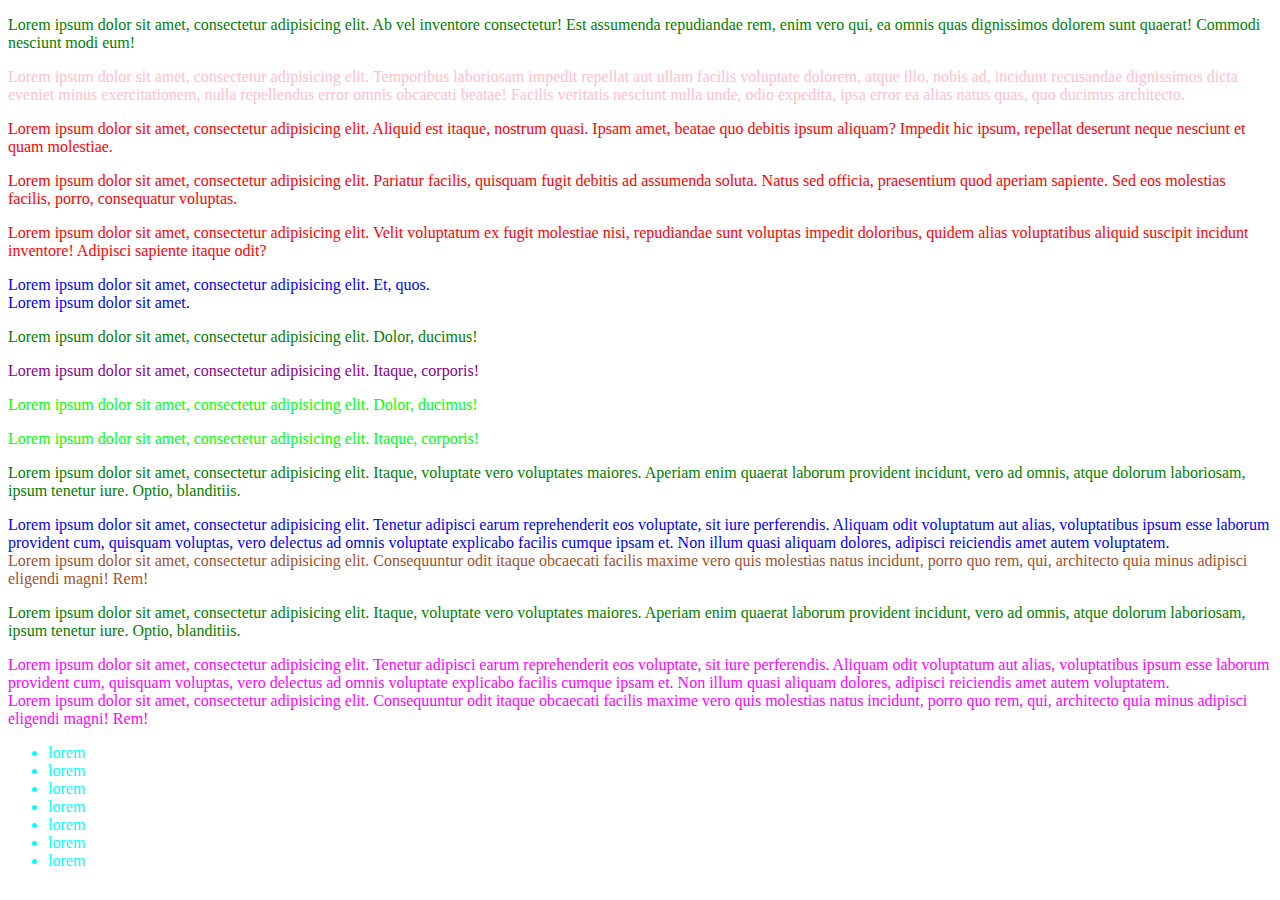
==== 1-podstawowe-selektory-css/index.html @ a76f79e6 "selektory" ====
<!DOCTYPE html>
<html lang="en">
<head>
    <meta charset="UTF-8">
    <title>Materialy pomocnicze</title>
    <link rel="stylesheet" href="css/style.css">
</head>
<body>
   
<!--   Selektor znacznika-->
    <p>
        Lorem ipsum dolor sit amet, consectetur adipisicing elit. Ab vel inventore consectetur! Est assumenda repudiandae rem, enim vero qui, ea omnis quas dignissimos dolorem sunt quaerat! Commodi nesciunt modi eum!
    </p>
<!--    Selektor ID-->
    <p id="identyfikator">
        Lorem ipsum dolor sit amet, consectetur adipisicing elit. Temporibus laboriosam impedit repellat aut ullam facilis voluptate dolorem, atque illo, nobis ad, incidunt recusandae dignissimos dicta eveniet minus exercitationem, nulla repellendus error omnis obcaecati beatae! Facilis veritatis nesciunt nulla unde, odio expedita, ipsa error ea alias natus quas, quo ducimus architecto.        
    </p>
<!--    Selektor klasy-->
<p class="mate">
    Lorem ipsum dolor sit amet, consectetur adipisicing elit. Aliquid est itaque, nostrum quasi. Ipsam amet, beatae quo debitis ipsum aliquam? Impedit hic ipsum, repellat deserunt neque nesciunt et quam molestiae.</p>
<p class="mate">
Lorem ipsum dolor sit amet, consectetur adipisicing elit. Pariatur facilis, quisquam fugit debitis ad assumenda soluta. Natus sed officia, praesentium quod aperiam sapiente. Sed eos molestias facilis, porro, consequatur voluptas.</p>
<p class="mate">
Lorem ipsum dolor sit amet, consectetur adipisicing elit. Velit voluptatum ex fugit molestiae nisi, repudiandae sunt voluptas impedit doloribus, quidem alias voluptatibus aliquid suscipit incidunt inventore! Adipisci sapiente itaque odit?</p>

<!--Laczenie selektorow-->
<div>
    Lorem ipsum dolor sit amet, consectetur adipisicing elit. Et, quos.
</div>
<a href="nowy link"></a>
<span>Lorem ipsum dolor sit amet.</span>
<!--Selektor bezpośredniego elementu potomnego-->
<div id="element-potomny">
    <p>
        Lorem ipsum dolor sit amet, consectetur adipisicing elit. Dolor, ducimus!
    </p>
    <div>
        <p>
            Lorem ipsum dolor sit amet, consectetur adipisicing elit. Itaque, corporis!
        </p>
    </div>
</div>
<!--Selektory elementów potomnych-->
<div id="element-spacja">
    <p>
        Lorem ipsum dolor sit amet, consectetur adipisicing elit. Dolor, ducimus!
    </p>
    <div>
        <p>
            Lorem ipsum dolor sit amet, consectetur adipisicing elit. Itaque, corporis!
        </p>
    </div>
</div>
<!--Selektor bliskiego rodzeństwa-->
<div id="rodzenstwo">
    <p>
        Lorem ipsum dolor sit amet, consectetur adipisicing elit. Itaque, voluptate vero voluptates maiores. Aperiam enim quaerat laborum provident incidunt, vero ad omnis, atque dolorum laboriosam, ipsum tenetur iure. Optio, blanditiis.
    </p>
    <div>
        Lorem ipsum dolor sit amet, consectetur adipisicing elit. Tenetur adipisci earum reprehenderit eos voluptate, sit iure perferendis. Aliquam odit voluptatum aut alias, voluptatibus ipsum esse laborum provident cum, quisquam voluptas, vero delectus ad omnis voluptate explicabo facilis cumque ipsam et. Non illum quasi aliquam dolores, adipisci reiciendis amet autem voluptatem.
    </div>
    <div>
        Lorem ipsum dolor sit amet, consectetur adipisicing elit. Consequuntur odit itaque obcaecati facilis maxime vero quis molestias natus incidunt, porro quo rem, qui, architecto quia minus adipisci eligendi magni! Rem!
    </div>
    
</div>
<!--Selektor calego rodzenstwa-->
<div id="cale-rodzenstwo">
    <p>
        Lorem ipsum dolor sit amet, consectetur adipisicing elit. Itaque, voluptate vero voluptates maiores. Aperiam enim quaerat laborum provident incidunt, vero ad omnis, atque dolorum laboriosam, ipsum tenetur iure. Optio, blanditiis.
    </p>
    <div>
        Lorem ipsum dolor sit amet, consectetur adipisicing elit. Tenetur adipisci earum reprehenderit eos voluptate, sit iure perferendis. Aliquam odit voluptatum aut alias, voluptatibus ipsum esse laborum provident cum, quisquam voluptas, vero delectus ad omnis voluptate explicabo facilis cumque ipsam et. Non illum quasi aliquam dolores, adipisci reiciendis amet autem voluptatem.
    </div>
    <div>
        Lorem ipsum dolor sit amet, consectetur adipisicing elit. Consequuntur odit itaque obcaecati facilis maxime vero quis molestias natus incidunt, porro quo rem, qui, architecto quia minus adipisci eligendi magni! Rem!
    </div>
    
</div>
                <!-- Selektor wykluczający -->
<ul>
    <li class="list-item">lorem</li>
    <li class="list-item">lorem</li>
    <li class="list-item">lorem</li>
    <li class="list-item">lorem</li>
    <li class="list-item">lorem</li>
    <li class="list-item">lorem</li>
    <li class="list-item">lorem</li>
</ul>

</body>
</html>
---- 1-podstawowe-selektory-css/css/style.css ----
/* Selektor znacznika */
p {
    color: green;
}
/*Selektor id*/
#identyfikator{
    color: pink;
}
/*Selektor klasy*/
.mate {
    color: red;
}
/*laczenie selektorow*/
div, a, span{
    color: blue;
}
/*Selektor elementu potomnego*/
div#element-potomny div > p {
    color: darkmagenta;
}
/*Selektory elementów potomnych*/
div#element-spacja p {
    color: lime;
}
/*Selektor bezpośredniego rodzeństwa*/
div#rodzenstwo > div + div {
    color: sienna;
}
/*Selektor calego rodzenstwa*/
div#cale-rodzenstwo > p ~ div {
    color: magenta;
}
/*Selektor wykluczajacy*/
ul > li.list-item:not(.wykluczone) {
    color: aqua;
}   
/*Selektor kolejnego elementu potomnego*/
ol > li:nth-child(3 4) {
    background-color: lightgreen;
}
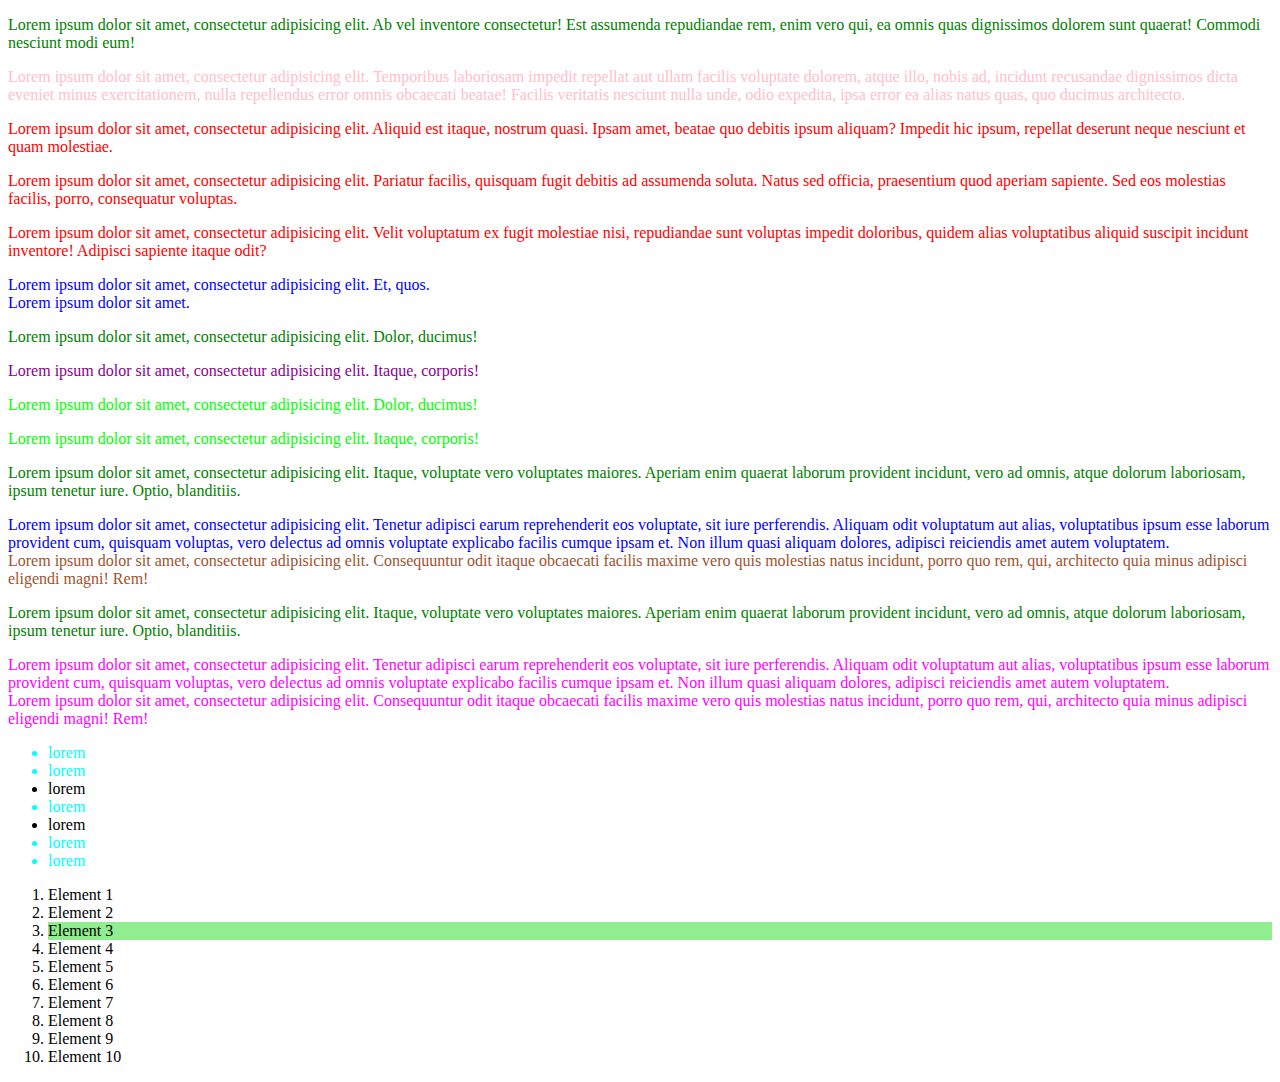
==== commit 2f1c34ed: "zapis selektorow, pozycjonowanie elementow utworzone" ====
--- a/1-podstawowe-selektory-css/index.html
+++ b/1-podstawowe-selektory-css/index.html
@@ -79,14 +79,28 @@
 </div>
                 <!-- Selektor wykluczający -->
 <ul>
+    <li class="list-item first">lorem</li>
     <li class="list-item">lorem</li>
+    <li class="list-item wykluczone">lorem</li>
     <li class="list-item">lorem</li>
+    <li class="list-item wykluczone">lorem</li>
     <li class="list-item">lorem</li>
-    <li class="list-item">lorem</li>
-    <li class="list-item">lorem</li>
-    <li class="list-item">lorem</li>
-    <li class="list-item">lorem</li>
+    <li class="list-item last">lorem</li>
 </ul>
+                <!--Selektor kolejnego elementu potomnego-->
+
+<ol>
+    <li>Element 1</li>
+    <li>Element 2</li>
+    <li>Element 3</li>
+    <li>Element 4</li>
+    <li>Element 5</li>
+    <li>Element 6</li>
+    <li>Element 7</li>
+    <li>Element 8</li>
+    <li>Element 9</li>
+    <li>Element 10</li>
+</ol>
 
 </body>
 </html>--- a/1-podstawowe-selektory-css/css/style.css
+++ b/1-podstawowe-selektory-css/css/style.css
@@ -35,6 +35,6 @@
     color: aqua;
 }   
 /*Selektor kolejnego elementu potomnego*/
-ol > li:nth-child(3 4) {
+ol > li:nth-child(3) {
     background-color: lightgreen;
 }
